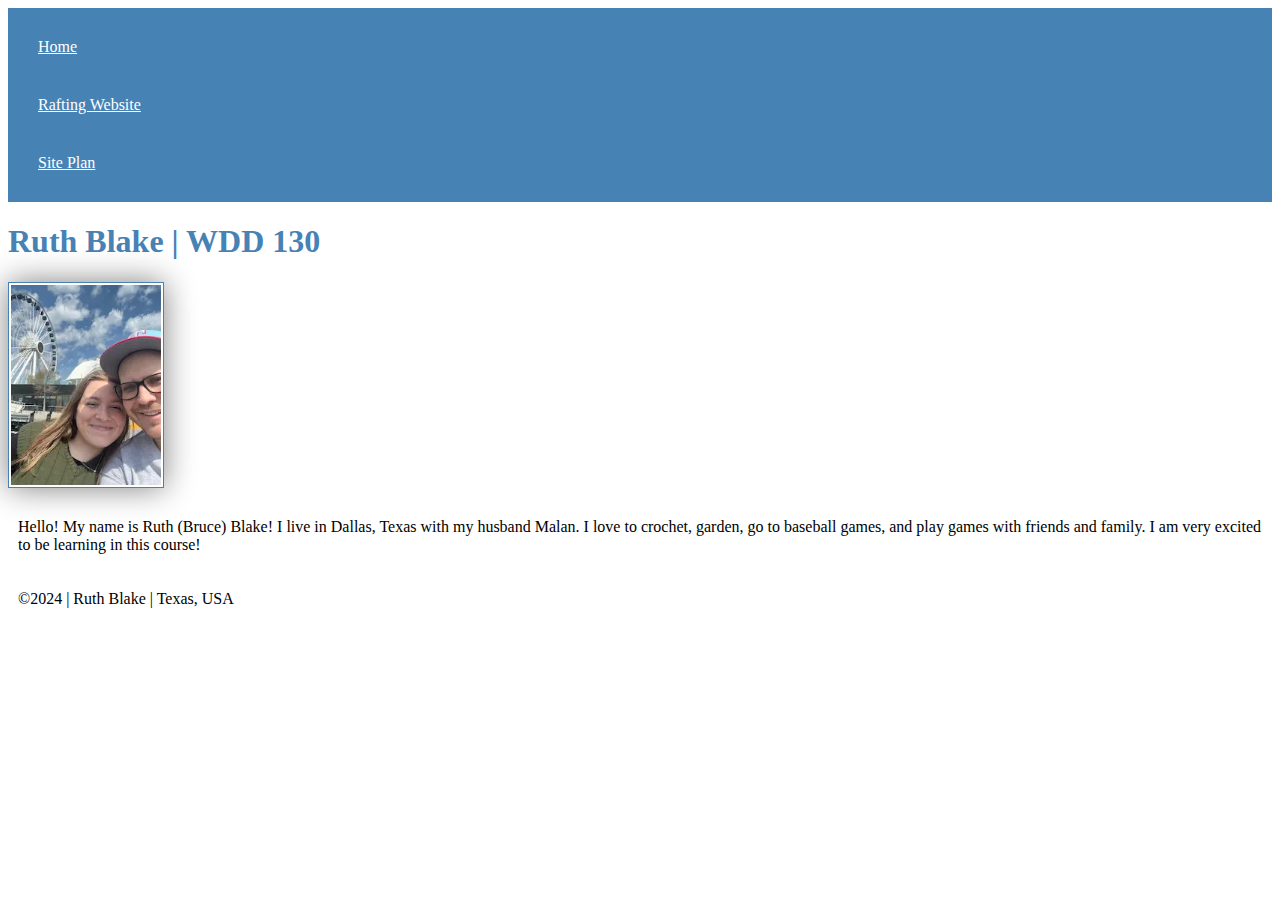
==== wdd130/index.html @ 8681b480 "Add files via upload" ====
<!DOCTYPE html>
<html lang="en-US">
    <head>
        <meta charset="utf-8">
        <meta name="viewport" content="width=device-width,initial-scale=1.0">
        <title>Ruth Blake | WDD 130</title>
        <link rel="stylesheet" href="styles/styles.css">
    </head>
    <body>
        <header>
            <nav>
                <a href="#">Home</a>
                <a href="wwr/">Rafting Website</a>
                <a href="wwr/site-plan-rafting.html">Site Plan</a>
            </nav>
        </header>
        <main>
            <h1>Ruth Blake | WDD 130</h1>
            <img src="images/profile.webp" alt="Ruth Blake" width="200">
            <p>Hello! My name is Ruth (Bruce) Blake! I live in Dallas, Texas with my husband Malan. I love to crochet, garden, go to baseball games, and play games with friends and family. I am very excited to be learning in this course!</p>
        </main>
        <footer>
            <p>©2024 | Ruth Blake | Texas, USA</p>
        </footer>
    </body>
</html>
---- wdd130/styles/styles.css ----
nav {background-color: steelblue;
padding: 10px;
}

nav a {
    color: white;
    display: block;
    padding: 20px;
}

h1 {
    color: steelblue;
}

img {
    width: 150px;
    height: auto;
    border: 1px solid steelblue;
    padding: 2px;
    box-shadow: 0 0 30px gray
}

p {
    padding: 10px;
}
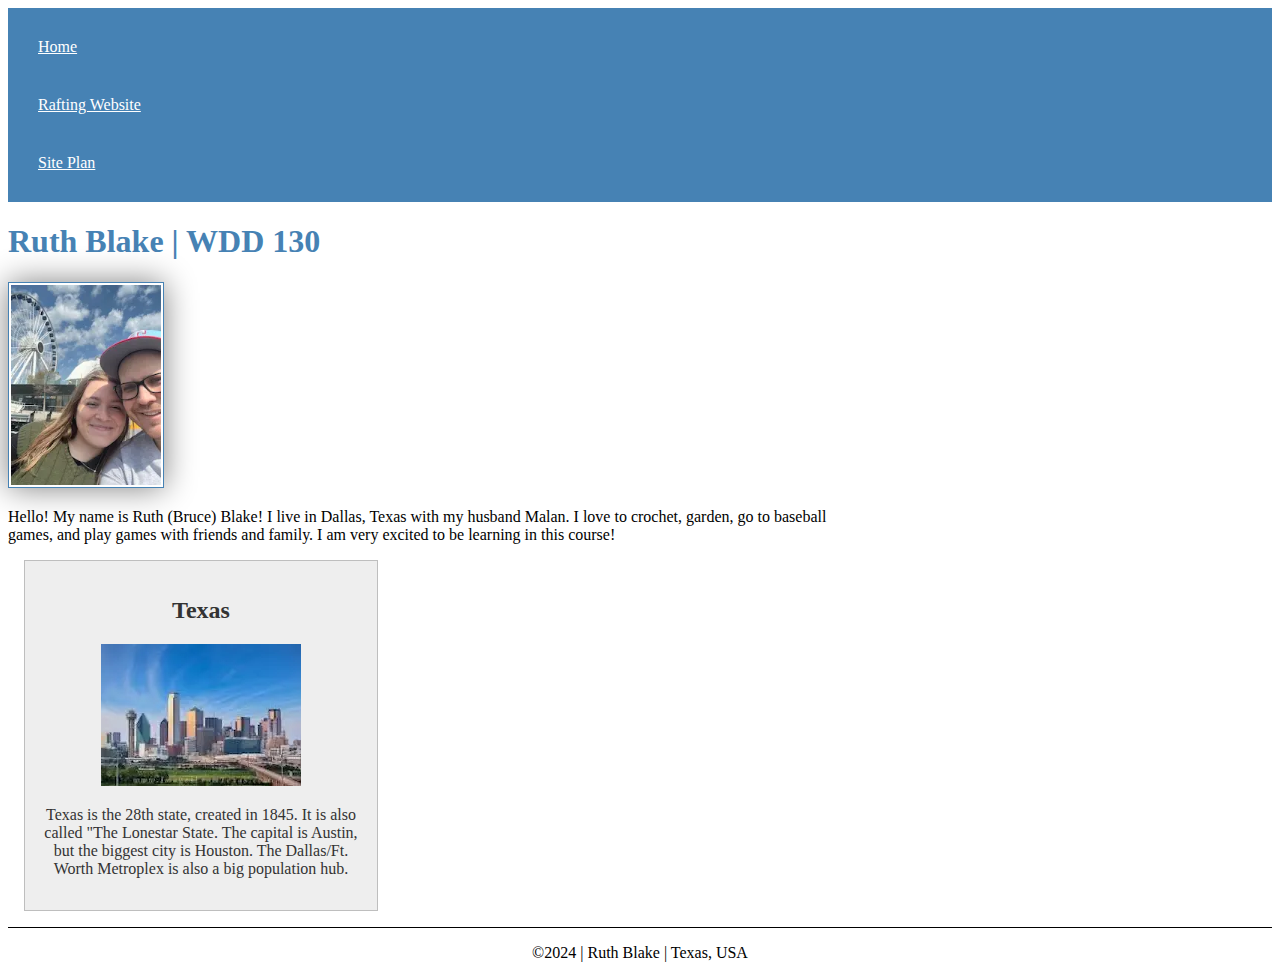
==== commit c9e1526d: "Add files via upload" ====
--- a/wdd130/index.html
+++ b/wdd130/index.html
@@ -4,6 +4,8 @@
         <meta charset="utf-8">
         <meta name="viewport" content="width=device-width,initial-scale=1.0">
         <title>Ruth Blake | WDD 130</title>
+        <meta name="description" content="This is Ruth (Bruce) Blake's home page for WDD130. The purpose is to practice new concepts from class.">
+        <meta name="author" content="Ruth (Bruce) Blake">
         <link rel="stylesheet" href="styles/styles.css">
     </head>
     <body>
@@ -19,6 +21,11 @@
             <img src="images/profile.webp" alt="Ruth Blake" width="200">
             <p>Hello! My name is Ruth (Bruce) Blake! I live in Dallas, Texas with my husband Malan. I love to crochet, garden, go to baseball games, and play games with friends and family. I am very excited to be learning in this course!</p>
         </main>
+        <aside>
+            <h2>Texas</h2>
+            <img src="images/dallas.webp" alt="Dallas Skyline">
+            <p>Texas is the 28th state, created in 1845. It is also called "The Lonestar State. The capital is Austin, but the biggest city is Houston. The Dallas/Ft. Worth Metroplex is also a big population hub.</p>
+        </aside>
         <footer>
             <p>©2024 | Ruth Blake | Texas, USA</p>
         </footer>
--- a/wdd130/styles/styles.css
+++ b/wdd130/styles/styles.css
@@ -1,5 +1,6 @@
-nav {background-color: steelblue;
-padding: 10px;
+nav {
+    background-color: steelblue;
+    padding: 10px;
 }
 
 nav a {
@@ -12,7 +13,7 @@
     color: steelblue;
 }
 
-img {
+main img {
     width: 150px;
     height: auto;
     border: 1px solid steelblue;
@@ -21,5 +22,30 @@
 }
 
 p {
-    padding: 10px;
+    padding: 0;
+}
+
+main {
+    max-width: 840px;
+}
+
+aside {
+    width: 20rem;
+    margin: 1rem;
+    border: 1px solid rgba(0,0,0,0.2);
+    padding: 1rem;
+    background-color: #eee;
+    color: #333;
+    text-align: center;
+}
+
+aside img {
+    width: 200px;
+    height: auto;
+}
+
+footer {
+    margin-top: 15px;
+    border-top: 1px solid #000;
+    text-align: center;
 }